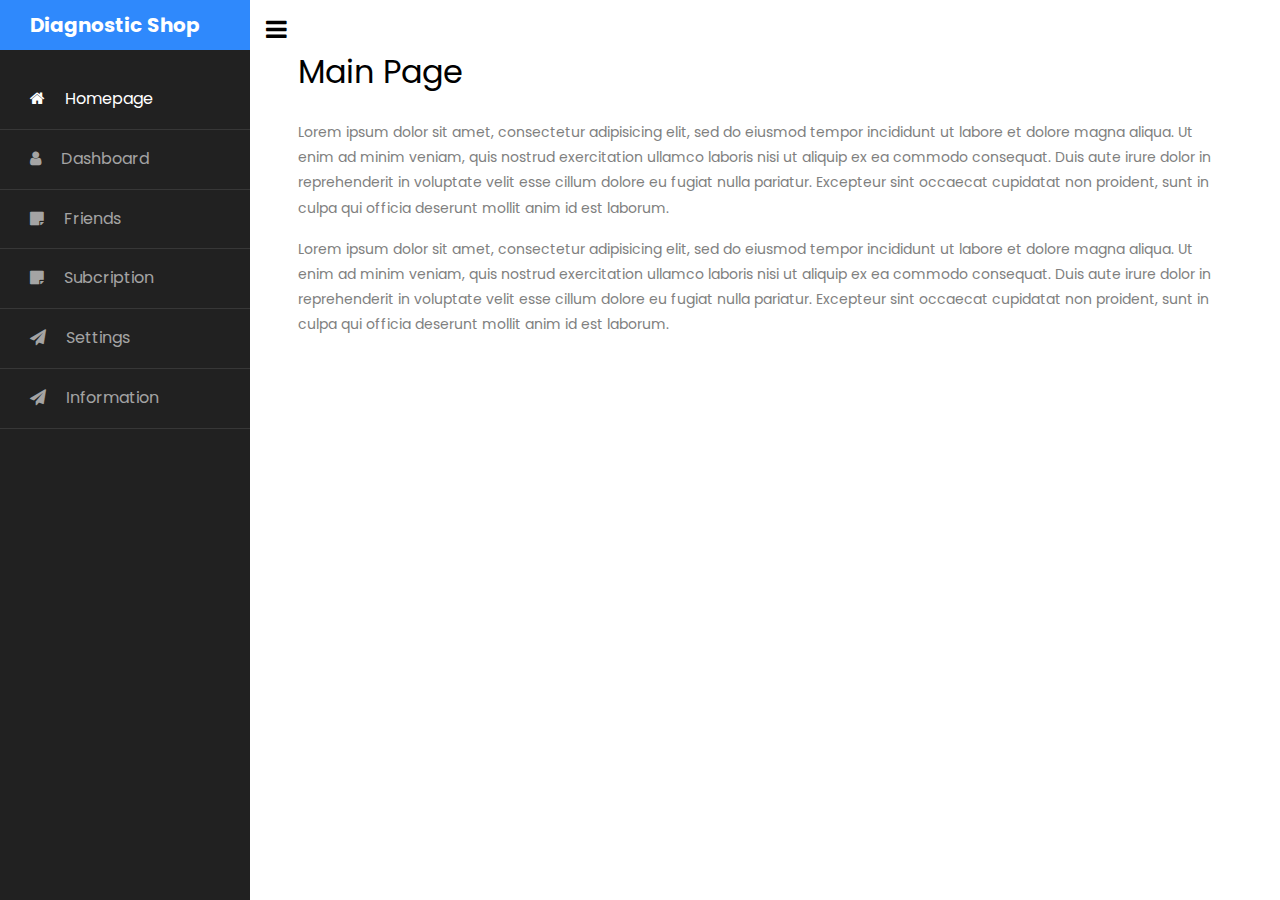
==== index.html @ bff1a6e0 "Adding main components" ====
<!doctype html>
<html lang="en">
  <head>
  	<title>Sidebar 04</title>
    <meta charset="utf-8">
    <meta name="viewport" content="width=device-width, initial-scale=1, shrink-to-fit=no">

    <link href="https://fonts.googleapis.com/css?family=Poppins:300,400,500,600,700,800,900" rel="stylesheet">
		
		<link rel="stylesheet" href="https://stackpath.bootstrapcdn.com/font-awesome/4.7.0/css/font-awesome.min.css">
		<link rel="stylesheet" href="css/style.css">
  </head>
  <body>
		
		<div class="wrapper d-flex align-items-stretch">
			<nav id="sidebar">
				<div class="custom-menu">
					<button type="button" id="sidebarCollapse" class="btn btn-primary">
	          <i class="fa fa-bars"></i>
	          <span class="sr-only">Toggle Menu</span>
	        </button>
        </div>
	  		<h1><a href="index.html" class="logo">Diagnostic Shop</a></h1>
        <ul class="list-unstyled components mb-5">
          <li class="active">
            <a href="#"><span class="fa fa-home mr-3"></span> Homepage</a>
          </li>
          <li>
              <a href="#"><span class="fa fa-user mr-3"></span> Dashboard</a>
          </li>
          <li>
            <a href="#"><span class="fa fa-sticky-note mr-3"></span> Friends</a>
          </li>
          <li>
            <a href="#"><span class="fa fa-sticky-note mr-3"></span> Subcription</a>
          </li>
          <li>
            <a href="#"><span class="fa fa-paper-plane mr-3"></span> Settings</a>
          </li>
          <li>
            <a href="#"><span class="fa fa-paper-plane mr-3"></span> Information</a>
          </li>
        </ul>

    	</nav>

        <!-- Page Content  -->
      <div id="content" class="p-4 p-md-5 pt-5">
        <h2 class="mb-4">Main Page</h2>
        <p>Lorem ipsum dolor sit amet, consectetur adipisicing elit, sed do eiusmod tempor incididunt ut labore et dolore magna aliqua. Ut enim ad minim veniam, quis nostrud exercitation ullamco laboris nisi ut aliquip ex ea commodo consequat. Duis aute irure dolor in reprehenderit in voluptate velit esse cillum dolore eu fugiat nulla pariatur. Excepteur sint occaecat cupidatat non proident, sunt in culpa qui officia deserunt mollit anim id est laborum.</p>
        <p>Lorem ipsum dolor sit amet, consectetur adipisicing elit, sed do eiusmod tempor incididunt ut labore et dolore magna aliqua. Ut enim ad minim veniam, quis nostrud exercitation ullamco laboris nisi ut aliquip ex ea commodo consequat. Duis aute irure dolor in reprehenderit in voluptate velit esse cillum dolore eu fugiat nulla pariatur. Excepteur sint occaecat cupidatat non proident, sunt in culpa qui officia deserunt mollit anim id est laborum.</p>
      </div>
		</div>

    <script src="js/jquery.min.js"></script>
    <script src="js/popper.js"></script>
    <script src="js/bootstrap.min.js"></script>
    <script src="js/main.js"></script>
  </body>
</html>
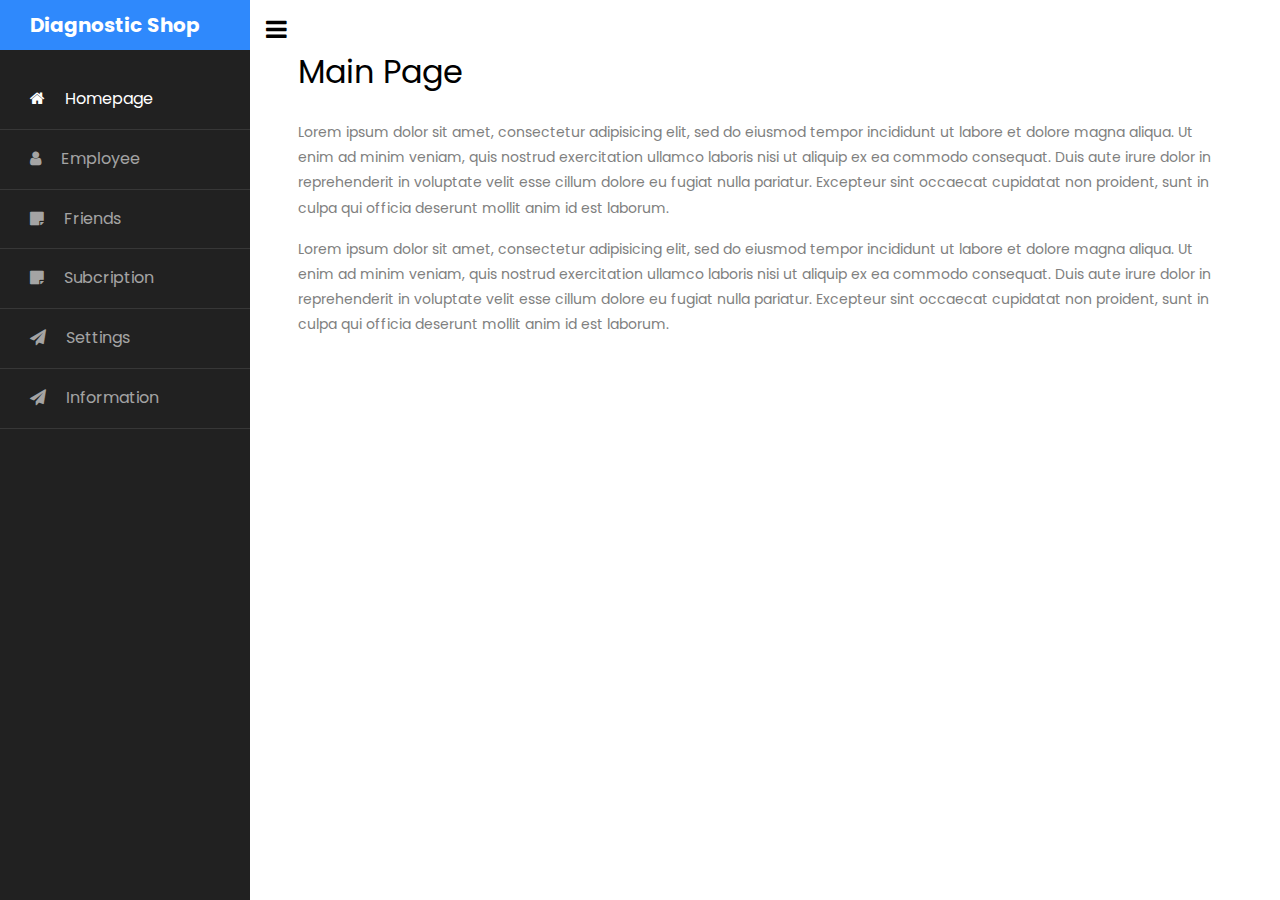
==== commit 1b9490d4: "creation page employee" ====
--- a/index.html
+++ b/index.html
@@ -1,60 +1,74 @@
 <!doctype html>
 <html lang="en">
-  <head>
-  	<title>Sidebar 04</title>
-    <meta charset="utf-8">
-    <meta name="viewport" content="width=device-width, initial-scale=1, shrink-to-fit=no">
 
-    <link href="https://fonts.googleapis.com/css?family=Poppins:300,400,500,600,700,800,900" rel="stylesheet">
-		
-		<link rel="stylesheet" href="https://stackpath.bootstrapcdn.com/font-awesome/4.7.0/css/font-awesome.min.css">
-		<link rel="stylesheet" href="css/style.css">
-  </head>
-  <body>
-		
-		<div class="wrapper d-flex align-items-stretch">
-			<nav id="sidebar">
-				<div class="custom-menu">
-					<button type="button" id="sidebarCollapse" class="btn btn-primary">
-	          <i class="fa fa-bars"></i>
-	          <span class="sr-only">Toggle Menu</span>
-	        </button>
-        </div>
-	  		<h1><a href="index.html" class="logo">Diagnostic Shop</a></h1>
-        <ul class="list-unstyled components mb-5">
-          <li class="active">
-            <a href="#"><span class="fa fa-home mr-3"></span> Homepage</a>
-          </li>
-          <li>
-              <a href="#"><span class="fa fa-user mr-3"></span> Dashboard</a>
-          </li>
-          <li>
-            <a href="#"><span class="fa fa-sticky-note mr-3"></span> Friends</a>
-          </li>
-          <li>
-            <a href="#"><span class="fa fa-sticky-note mr-3"></span> Subcription</a>
-          </li>
-          <li>
-            <a href="#"><span class="fa fa-paper-plane mr-3"></span> Settings</a>
-          </li>
-          <li>
-            <a href="#"><span class="fa fa-paper-plane mr-3"></span> Information</a>
-          </li>
-        </ul>
+<head>
 
-    	</nav>
+  <meta charset="utf-8">
+  <meta name="viewport" content="width=device-width, initial-scale=1, shrink-to-fit=no">
 
-        <!-- Page Content  -->
-      <div id="content" class="p-4 p-md-5 pt-5">
-        <h2 class="mb-4">Main Page</h2>
-        <p>Lorem ipsum dolor sit amet, consectetur adipisicing elit, sed do eiusmod tempor incididunt ut labore et dolore magna aliqua. Ut enim ad minim veniam, quis nostrud exercitation ullamco laboris nisi ut aliquip ex ea commodo consequat. Duis aute irure dolor in reprehenderit in voluptate velit esse cillum dolore eu fugiat nulla pariatur. Excepteur sint occaecat cupidatat non proident, sunt in culpa qui officia deserunt mollit anim id est laborum.</p>
-        <p>Lorem ipsum dolor sit amet, consectetur adipisicing elit, sed do eiusmod tempor incididunt ut labore et dolore magna aliqua. Ut enim ad minim veniam, quis nostrud exercitation ullamco laboris nisi ut aliquip ex ea commodo consequat. Duis aute irure dolor in reprehenderit in voluptate velit esse cillum dolore eu fugiat nulla pariatur. Excepteur sint occaecat cupidatat non proident, sunt in culpa qui officia deserunt mollit anim id est laborum.</p>
+  <link href="https://fonts.googleapis.com/css?family=Poppins:300,400,500,600,700,800,900" rel="stylesheet">
+
+  <link rel="stylesheet" href="https://stackpath.bootstrapcdn.com/font-awesome/4.7.0/css/font-awesome.min.css">
+  <link rel="stylesheet" href="css/style.css">
+  <title>Sidebar 04</title>
+</head>
+
+<body>
+  <header>
+
+  </header>
+  <div class="wrapper d-flex align-items-stretch">
+    <nav id="sidebar">
+      <div class="custom-menu">
+        <button type="button" id="sidebarCollapse" class="btn btn-primary">
+          <i class="fa fa-bars"></i>
+          <span class="sr-only">Toggle Menu</span>
+        </button>
       </div>
-		</div>
+      <h1><a href="index.html" class="logo">Diagnostic Shop</a></h1>
+      <ul class="list-unstyled components mb-5">
+        <li class="active">
+          <a href="#"><span class="fa fa-home mr-3"></span> Homepage</a>
+        </li>
+        <li>
+          <a href="#"><span class="fa fa-user mr-3"></span> Employee</a>
+        </li>
+        <li>
+          <a href="#"><span class="fa fa-sticky-note mr-3"></span> Friends</a>
+        </li>
+        <li>
+          <a href="#"><span class="fa fa-sticky-note mr-3"></span> Subcription</a>
+        </li>
+        <li>
+          <a href="#"><span class="fa fa-paper-plane mr-3"></span> Settings</a>
+        </li>
+        <li>
+          <a href="#"><span class="fa fa-paper-plane mr-3"></span> Information</a>
+        </li>
+      </ul>
 
-    <script src="js/jquery.min.js"></script>
-    <script src="js/popper.js"></script>
-    <script src="js/bootstrap.min.js"></script>
-    <script src="js/main.js"></script>
-  </body>
+    </nav>
+
+    <!-- Page Content  -->
+    <div id="content" class="p-4 p-md-5 pt-5">
+      <h2 class="mb-4">Main Page</h2>
+      <p>Lorem ipsum dolor sit amet, consectetur adipisicing elit, sed do eiusmod tempor incididunt ut labore et dolore
+        magna aliqua. Ut enim ad minim veniam, quis nostrud exercitation ullamco laboris nisi ut aliquip ex ea commodo
+        consequat. Duis aute irure dolor in reprehenderit in voluptate velit esse cillum dolore eu fugiat nulla
+        pariatur. Excepteur sint occaecat cupidatat non proident, sunt in culpa qui officia deserunt mollit anim id est
+        laborum.</p>
+      <p>Lorem ipsum dolor sit amet, consectetur adipisicing elit, sed do eiusmod tempor incididunt ut labore et dolore
+        magna aliqua. Ut enim ad minim veniam, quis nostrud exercitation ullamco laboris nisi ut aliquip ex ea commodo
+        consequat. Duis aute irure dolor in reprehenderit in voluptate velit esse cillum dolore eu fugiat nulla
+        pariatur. Excepteur sint occaecat cupidatat non proident, sunt in culpa qui officia deserunt mollit anim id est
+        laborum.</p>
+    </div>
+  </div>
+
+  <script src="js/jquery.min.js"></script>
+  <script src="js/popper.js"></script>
+  <script src="js/bootstrap.min.js"></script>
+  <script src="js/main.js"></script>
+</body>
+
 </html>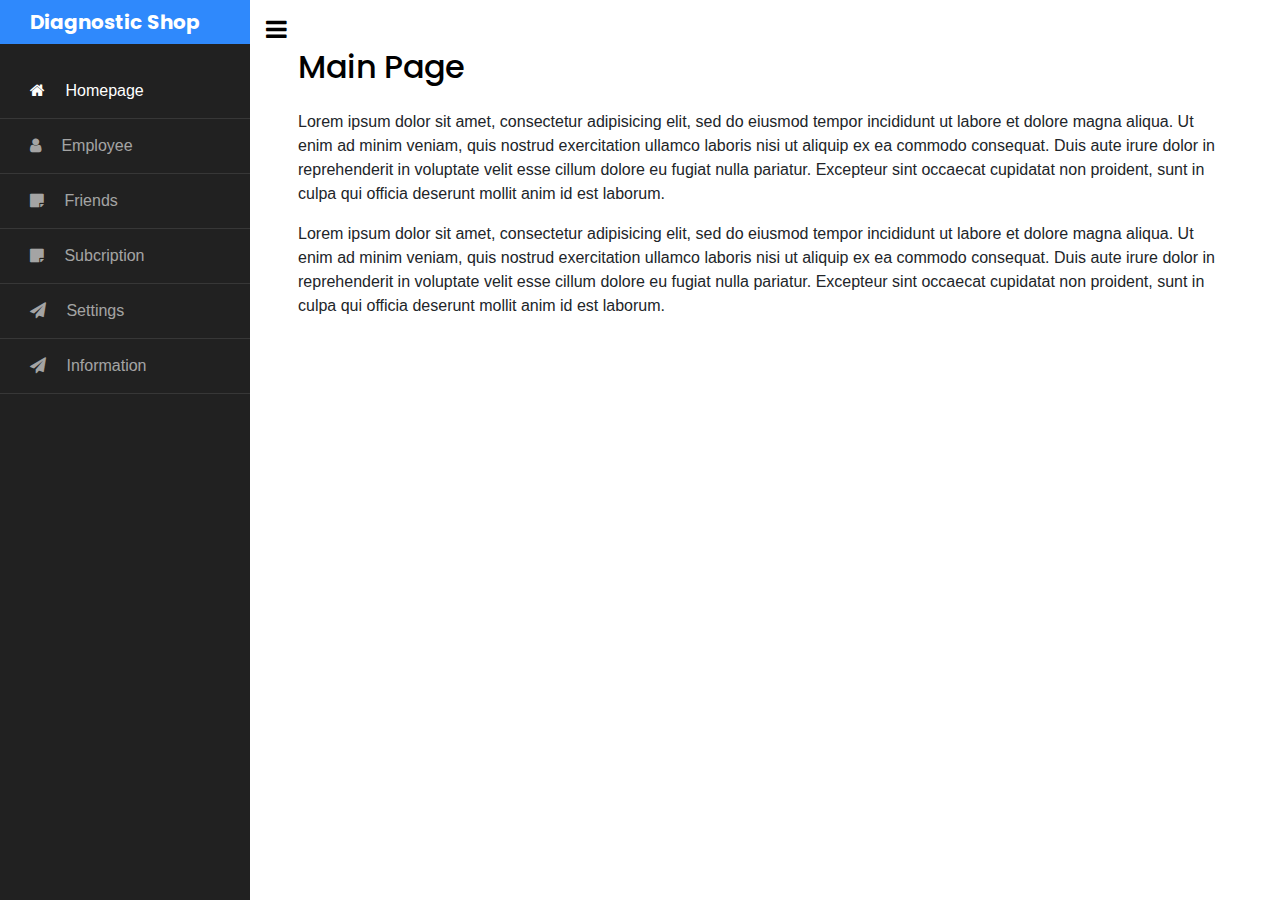
==== commit 08f377b7: "add modal pour btn ajout et modify et button color" ====
--- a/index.html
+++ b/index.html
@@ -10,7 +10,9 @@
 
   <link rel="stylesheet" href="https://stackpath.bootstrapcdn.com/font-awesome/4.7.0/css/font-awesome.min.css">
   <link rel="stylesheet" href="css/style.css">
-  <title>Sidebar 04</title>
+  <link rel="stylesheet" href="css/bootstrap.min.css">
+
+  <title>Acceuil</title>
 </head>
 
 <body>
